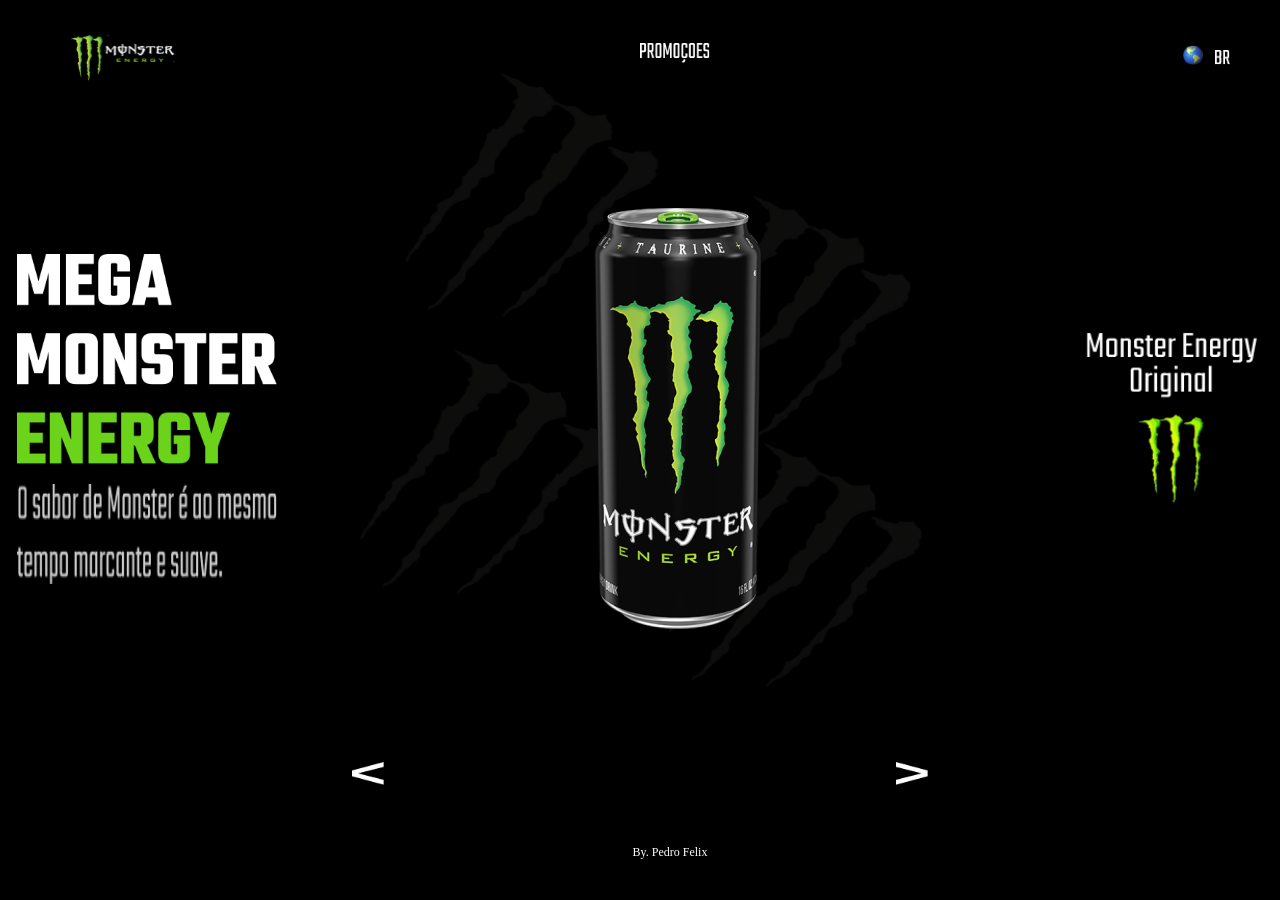
==== index.html @ 2e63a388 "pages" ====
<!DOCTYPE html>
<html lang="pt-br">
<head>
    <meta charset="UTF-8">
    <meta name="viewport" content="width=device-width, initial-scale=1.0">
    <link rel="stylesheet" href="monsterstyle.css">
    <title>Monsters</title>
</head>
<body>
    <header class="header">
        <img class = "logo" src="logo.png">
        <img class = "promocoes" src="promocoes.png">
        <div class="caixa">
            <img class = "globo" src="globo.png">
            <img class = "BR" src="BR.png">
        </div>
    </header>
    <main class = "main">
        <article class = "article">
            <img class = "texto1" src="MEGA MONSTER ENERGY.png">
            <img class = "texto2" src="O sabor de Monster é ao mesmo tempo marcante e suave..png">
        </article>

        <aside class="aside">
            <img class = "lata" src="moster.png">
            <img class = "fundesk" src="fundesk.png">
        </aside>

        <nav>
            <img class = "texdesk" src="monsterdesk.png">
        </nav>
    </main>

    <footer class="footer">
        <div class="sinais">
        <img src="menor.png">
        <img src="maior.png">
         </div>
        <div class = "texto">
            By. Pedro Felix
        </div>
    </footer>
</body>
</html>
---- monsterstyle.css ----
*{
    margin: 0;
    padding: 0;
    box-sizing: border-box;
}

body{
    display: flex;
    flex-direction: column;
    height: 100vh;
    background-color: black;
}

.header{
    display: flex;
    width: 100%;
    height: 5vh;
}

.logo{
    height: 40px;
    width: 100px;
    margin-left: 20px;
    margin-top: 10px;
}

.BR{
    height: 20px;
    width: 15px;
    margin-left: 10px;
    margin-top: 10px;
}

.globo{
    height: 30px;
    width: 30px;
    margin-left: 180px;
    margin-top: 5px; 
}

.promocoes{
    display: none;
}

.main{
    display: flex;
    flex-grow: 1;
    align-content: center;
    align-items: center;
    justify-content: center;
}

article{
    display: flex;
    flex-direction: column;
    align-content: center;
    align-items: center;
    justify-content: center;
    transform: translate()
}

.texto1{
    height: 120px;
    width: 161px;
    margin-bottom: 20px;
}

.texto2{
    height: 60px;
    width: 157px;
}

.fundesk{
    display: none;
}

.texdesk{
    display: none;
}

.footer{
    display: flex;
    flex-direction: column;
    align-content: center;
    align-items: center;
    justify-content: center;   
}

.sinais{
    display: flex;
    justify-content: space-between;
    width: 90%;
    height: 23px;
}


.texto{
    color: white;
    font-size: 12px;
    margin-bottom: 40px;
}

@media (min-width: 768px){


    .header{
        display: flex;
        align-items: center;
        justify-content: space-between;
        width: 100%;
        padding-left: 50px;
        padding-right: 50px;
        margin-top: 30px;
        position: relative;
    }

    .caixa{
        display: flex;
        align-items: center;
        gap: 2px;
    }

    .logo{
        height: 48px;
        width: 106px;
    }

    .promocoes{
        display: block;
        height: 20px;
        width: 70px;
        position: absolute;
        left: 50%;
        transform: translateX(0%);
    }

    .globo{
        height: 20px;
        width: 20px;
    }

    .BR{
        height: 15px;
        width: 15px;
    }
    
    .main{
        display: flex;
        flex-direction: row;
        align-content: center;
        align-items: center;
        justify-content: space-evenly;
        gap: 300px;
        position: relative;
    }

    .aside{
        position: relative;
        display: flex;
        justify-content: center;
        align-items: center;
}

    .texto1{
    width: 260px;
    height: 210px;
}

    .texto2{
        width: 260px;
        height: 100px;
      
}

    .fundesk{
        display:block;
        width: 650px;
        height: 680px;
        position: absolute;
        z-index: 0;
        left: 50%;
        top: 45%;
        transform: translate(-60%, -50%);
}     

    .lata{
        position: relative;
        z-index: 1;
}

    .texdesk{
        display: block;
        height: 177px;
        width: 184px;
    }

    .footer{
        gap: 60px;
    }

    .sinais{
        width: 45%;
    }

    .texto{
        margin-left: 60px;
    }
}
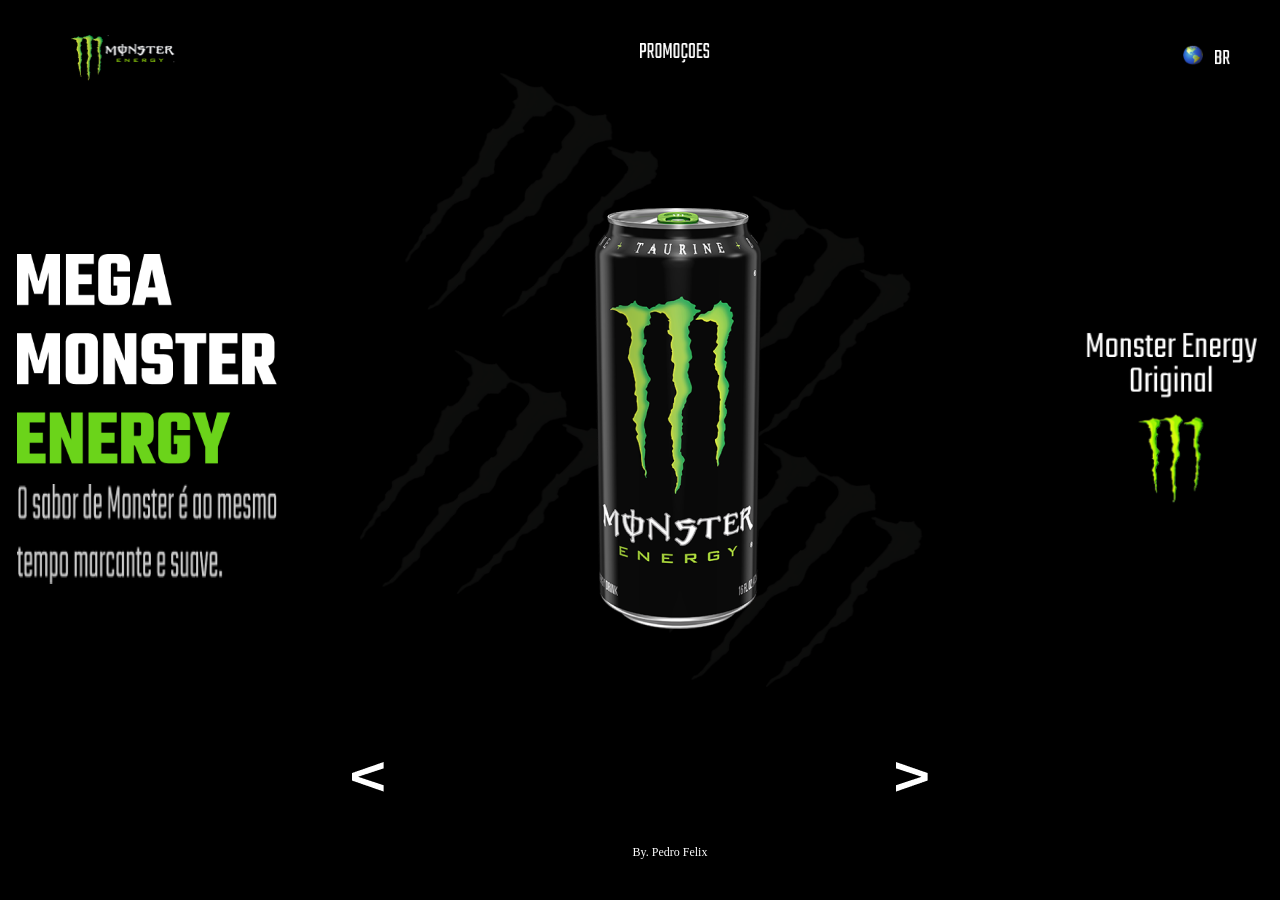
==== commit d5c03cb6: "atualização" ====
--- a/index.html
+++ b/index.html
@@ -32,10 +32,15 @@
     </main>
 
     <footer class="footer">
-        <div class="sinais">
+        <div class="sinais"> 
+        <a href="monster3index.html">         
         <img src="menor.png">
+        </a>
+        <a href="monster2index.html">  
         <img src="maior.png">
+        </a>
          </div>
+        
         <div class = "texto">
             By. Pedro Felix
         </div>
